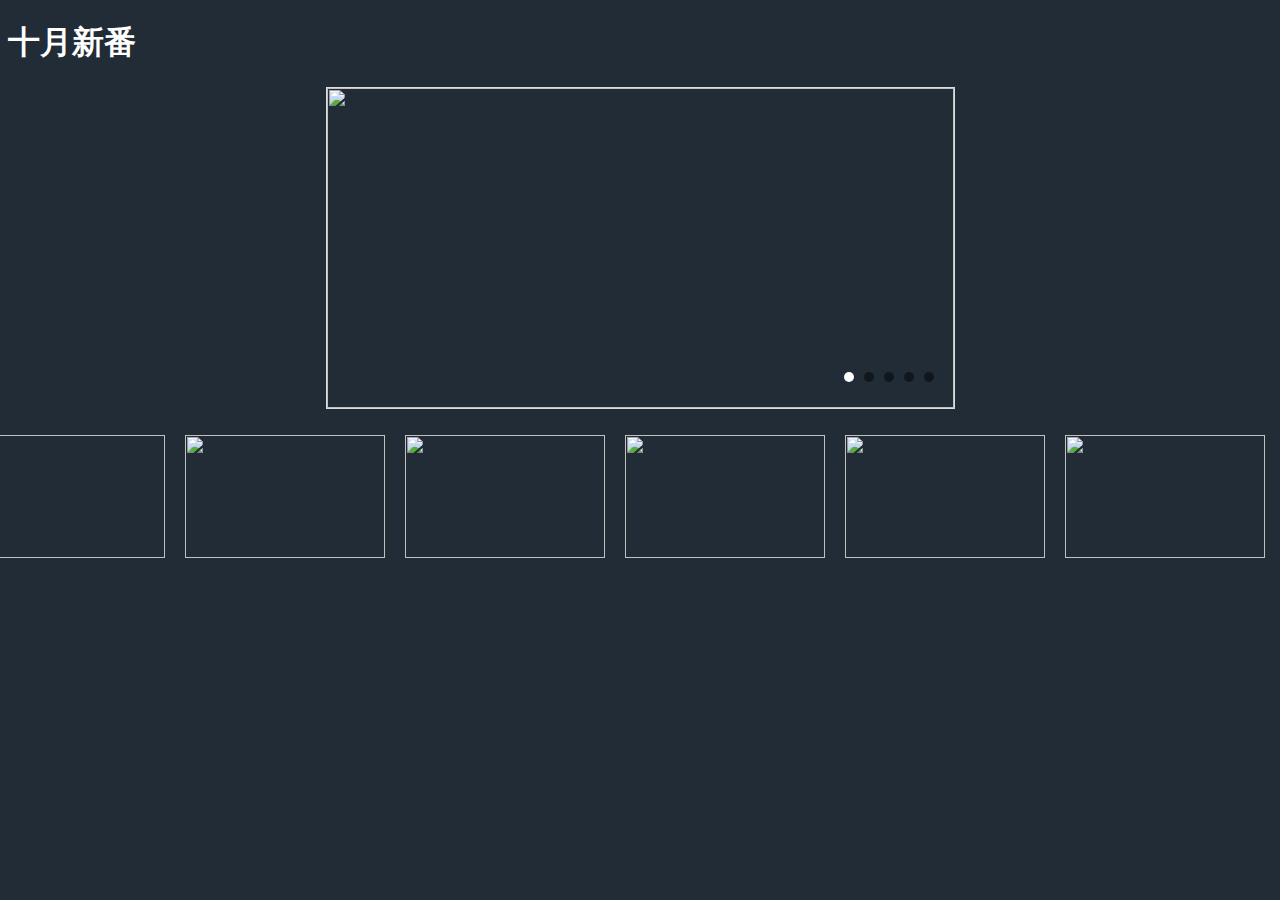
==== index.html @ 3e4701ef "Update index.html" ====
<!DOCTYPE html>
<html lang="en">
<head>
    <meta charset="UTF-8">
    <title>fyp_demo</title>
    <style>
        body{
            background-color: rgb(33,44,55);
        }
        //left right move picture
        *{
            margin:0;
            padding:0;
        }
        
        .box{
            width:627px;
            height:320px;
            border:1px solid #ddd;
            margin:10px auto;
            position: relative;
        }
        
        ul{
            list-style: none;
        }
        
        .imglist ul li{
            width:627px;
            height:320px;
            position: absolute;
            top:0;
            left: 0;
            display: none;
        }
        
        .imglist ul li.current{
            display:block;
        }
                
        .btn span{
            width: 55px;
            height: 55px;
            background: url('demo/arrow.png');
            position: absolute;
            top:50%;
            margin-top:-27px;
             
        }
        
        .btn span.leftbtn{
            left:10px;
            transform:rotate(180deg);
        }
        
        .btn span.rightbtn{
            right:10px;
        }
        
        .circle{
            position: absolute;
            bottom:10px;
            right: 10px;
        }
        
        .circle ul li{
            width:10px;
            height:10px;
            background: rgba(0,0,0,0.5);
            border-radius: 50%;
            float: left;
            margin-right:10px;
        }
        
        .circle ul li.current{        background:rgb(255,255,255);
        }
        
        #train picture
        
        .box1{
            width:800px;
            height:130px;
            border: 10px solid #ddd;
            margin: 100px auto;
            position: relative;
            overflow:hidden;
        }
        
        .move{
            width:10000px;
            position: absolute;
            top: auto;
            left: 0;
        }
        
        ul{
            overflow: hidden;
        }
        
        li{
            list-style:none;
            width: 200px;
            height: 130px;
            margin-right: 20px;
            float:left;
        }
        
    </style>
</head>
<body>
    <font color="#FFFFFF"><h1>十月新番</h1></font> 
    
    <div class="box">
        <div class="imglist" id='imglist'>
            <ul>
                <li class='current'><a href="/thunderbolt_fantasy_2.html"><img src="demo/01.png" alt="" height="320px" width="627px"></a></li>
                    
                <li><a href="#"><img src="demo/02.jpg" alt="" height="320px" width="627px"></a></li>
                
                <li><a href="#"><img src="demo/03.jpg" alt="" height="320px" width="627px"></a></li>
                
                <li><a href="#"><img src="demo/04.jpg" alt="" height="320px" width="627px" ></a></li>
                
                <li><a href="#"><img src="demo/05.jpg" alt="" height="320px" width="627px"></a></li>
           
            </ul>
        </div>
        <div class="btn" >
            <span class="leftbtn" id='left'></span>
            <span class="rightbtn" id='right'></span>
        </div>
    
        <div class="circle" id='circle'>
            <ul>
                <li class='current'></li>
                <li></li>
                <li></li>
                <li></li>
                <li></li>
            </ul>
        </div>
    </div>
   
   <div class="box1">
       <div class="move" id='move'>
           <ul>
               <li><a href="#"><img src="demo/train/01.jpg" alt="" width="200xp" height="123xp"></a></li>
               <li><a href="#"><img src="demo/train/02.jpg" alt="" width="200xp" height="123xp"></a></li>
               <li><a href="#"><img src="demo/train/03.jpg" alt="" width="200xp" height="123xp"></a></li>
               <li><a href="#"><img src="demo/train/04.jpg" alt="" width="200xp" height="123xp"></a></li>
               <li><a href="#"><img src="demo/train/05.jpg" alt="" width="200px" height="123px"></a></li>
           </ul>
       </div>
   </div>
   <script>
       //left right move picture 
       alert('It is a demo!');
       
       var imglis = document.getElementById('imglist').getElementsByTagName('li');
       
       var leftbtn = document.getElementById('left');
       
       var rightbtn = document.getElementById('right');
       
       var circlelis = document.getElementById('circle').getElementsByTagName('li');
       
       var idx = 0;
       
       rightbtn.onclick = function (){
           idx++;
           changePic();
       }
       
       leftbtn.onclick = function (){
           idx--;
           changePic();
       }
       
       for(var i =0;i<circlelis.length; i++){
           
           circlelis[i].idxxx = i;
           circlelis[i].onmouseover = function(){
               idx = this.idxxx;
               
               changePic();
           }
       }
       
       function changePic(){
           if(idx > imglis.length-1) idx =0;
           if(idx < 0) idx = imglis.length-1;
           
           for(var i=0; i<imglis.length;i++){
               imglis[i].className = '';
           }
            imglis[idx].className = 'current';
           
           for(var i=0; i<circlelis.length;i++){
               circlelis[i].className = '';
           }
            circlelis[idx].className = 'current';
       }
       
       //train move picture
       var move = document.getElementById('move');
       var imgul = move.getElementsByTagName('ul')[0];
       
       imgul.innerHTML += imgul.innerHTML;
       
       var nowleft = 0;
       var timer;
       
       anime();
       
       move.onmouseover = function(){
           clearInterval(timer);
       }
       
       move.onmouseout =function(){
           anime();
       }
       
       function anime(){
          timer = setInterval(function(){
           //direction -/+ right/left
           nowleft -= 5;
           //220*5
           if(nowleft<= -1100){
               nowleft = 0;
           }
           move.style.left = nowleft + 'px';
           },50); 
       }
   </script>
    
</body>
</html>
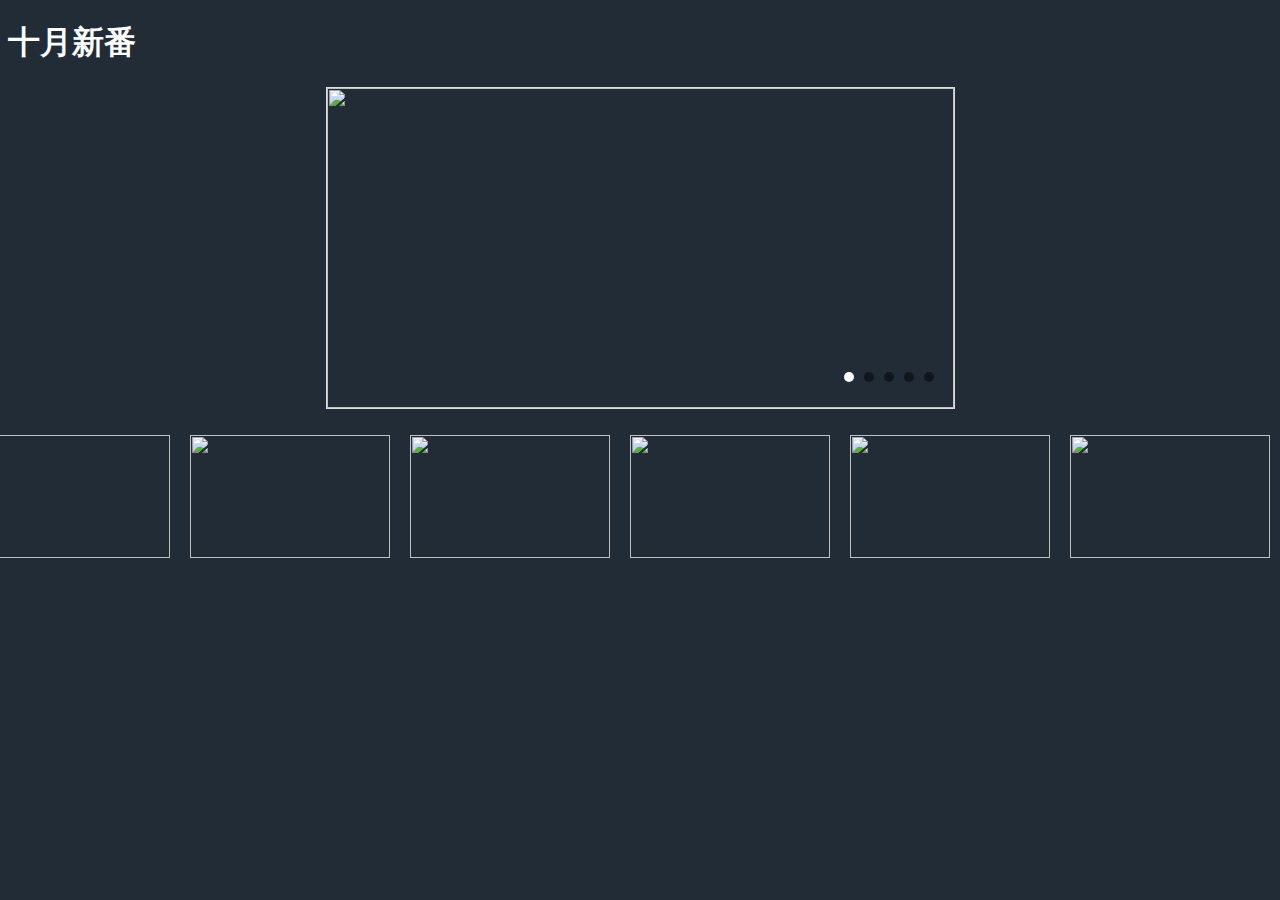
==== commit 432ec393: "update directory" ====
--- a/index.html
+++ b/index.html
@@ -113,7 +113,7 @@
     <div class="box">
         <div class="imglist" id='imglist'>
             <ul>
-                <li class='current'><a href="/thunderbolt_fantasy_2.html"><img src="demo/01.png" alt="" height="320px" width="627px"></a></li>
+                <li class='current'><a href="FypWeb/thunderbolt_fantasy_2.html"><img src="demo/01.png" alt="" height="320px" width="627px"></a></li>
                     
                 <li><a href="#"><img src="demo/02.jpg" alt="" height="320px" width="627px"></a></li>
                 
@@ -234,4 +234,4 @@
    </script>
     
 </body>
-</html>+</html>
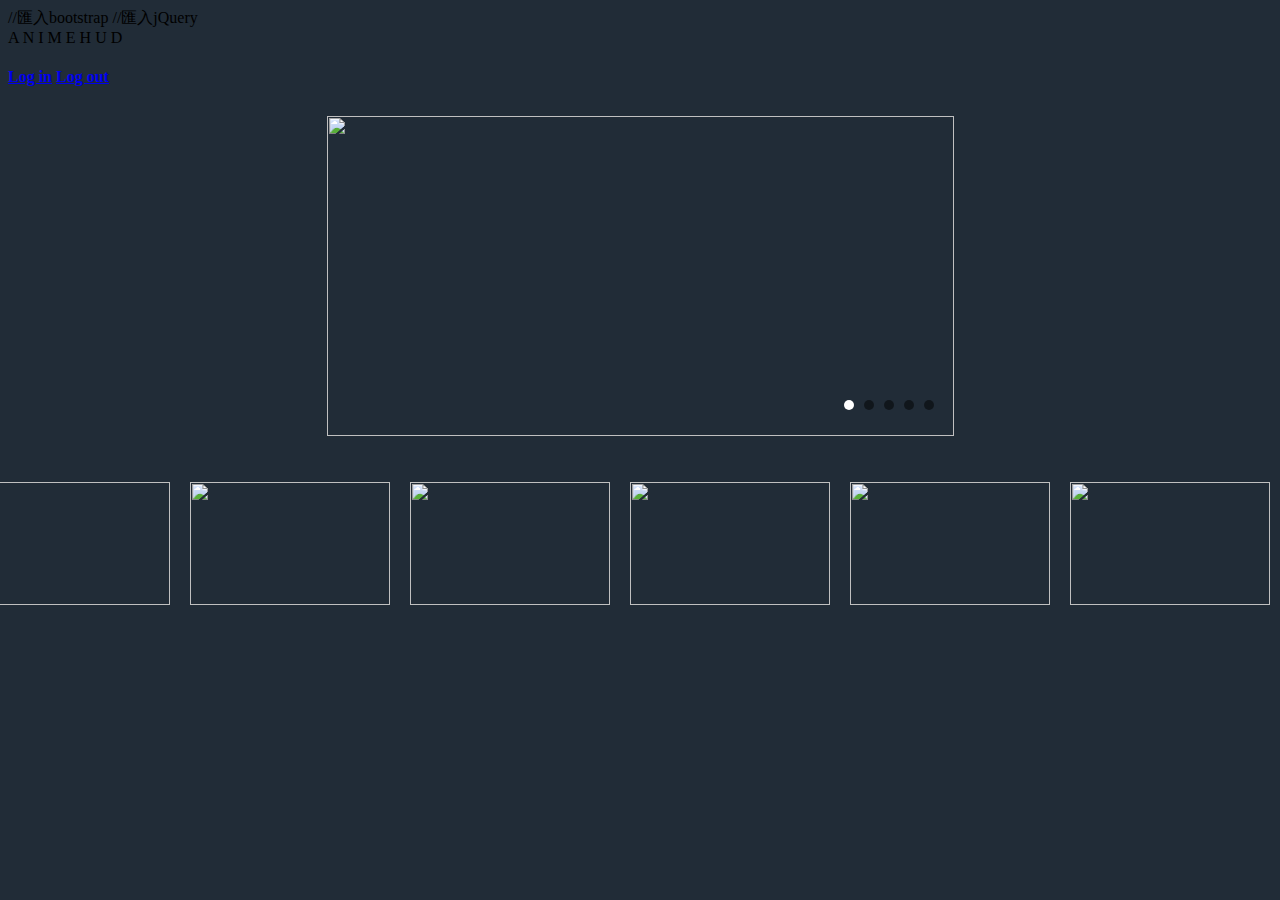
==== commit e26fd575: "Update index.html" ====
--- a/index.html
+++ b/index.html
@@ -3,6 +3,12 @@
 <head>
     <meta charset="UTF-8">
     <title>fyp_demo</title>
+    <link rel="stylesheet" type="text/css" href="/FypWeb/bulbeffect.css">
+    <meta charset="utf-8">
+  <meta name="viewport" content="width=device-width, initial-scale=1">
+  <link rel="stylesheet" href="/FypWeb/bootstrap.min.css">//匯入bootstrap
+  <script src="/FypWeb/jquery.min.js"></script>//匯入jQuery
+  <script src="/FypWeb/bootstrap.min.js"></script>
     <style>
         body{
             background-color: rgb(33,44,55);
@@ -16,8 +22,8 @@
         .box{
             width:627px;
             height:320px;
-            border:1px solid #ddd;
-            margin:10px auto;
+            border:0px solid #ddd;
+            margin:30px auto;
             position: relative;
         }
         
@@ -86,6 +92,16 @@
             overflow:hidden;
         }
         
+
+        
+        .box2{
+           width:800px;
+           height:130px;
+            border:1px solid #ddd;
+            margin:10px auto;
+            position: relative;
+        }
+        
         .move{
             width:10000px;
             position: absolute;
@@ -105,15 +121,54 @@
             float:left;
         }
         
+        .nav navbar-nav navbar-right{
+            float:right;
+        }
+        
     </style>
 </head>
+
 <body>
-    <font color="#FFFFFF"><h1>十月新番</h1></font> 
-    
+
+<div class="nav navbar-default navbar-fixed-top">
+        <div class="container-fluid">
+            <div class="nav navbar-nav">
+                <font><h7>A</h7></font> 
+                <font><h7>N</h7></font> 
+                <font><h7>I</h7></font> 
+                <font><h7>M</h7></font> 
+                <font><h7>E</h7></font> 
+                <font><h7>H</h7></font> 
+                <font><h7>U</h7></font> 
+                <font><h7>D</h7></font> 
+                &nbsp;&nbsp;&nbsp;&nbsp;&nbsp;&nbsp;&nbsp;&nbsp;&nbsp;&nbsp;&nbsp;&nbsp;&nbsp;&nbsp;
+                &nbsp;&nbsp;&nbsp;&nbsp;&nbsp;&nbsp;&nbsp;&nbsp;&nbsp;&nbsp;&nbsp;&nbsp;&nbsp;&nbsp;
+                &nbsp;&nbsp;&nbsp;&nbsp;&nbsp;&nbsp;&nbsp;&nbsp;&nbsp;&nbsp;&nbsp;&nbsp;&nbsp;&nbsp;
+                &nbsp;&nbsp;&nbsp;&nbsp;&nbsp;&nbsp;&nbsp;&nbsp;&nbsp;&nbsp;&nbsp;&nbsp;&nbsp;&nbsp;
+                &nbsp;&nbsp;&nbsp;&nbsp;&nbsp;&nbsp;&nbsp;&nbsp;&nbsp;&nbsp;&nbsp;&nbsp;&nbsp;&nbsp;
+                &nbsp;&nbsp;&nbsp;&nbsp;&nbsp;&nbsp;&nbsp;&nbsp;&nbsp;&nbsp;&nbsp;&nbsp;&nbsp;&nbsp;
+                &nbsp;&nbsp;&nbsp;&nbsp;&nbsp;&nbsp;&nbsp;&nbsp;&nbsp;&nbsp;&nbsp;&nbsp;&nbsp;&nbsp;
+                &nbsp;&nbsp;&nbsp;&nbsp;&nbsp;&nbsp;&nbsp;&nbsp;&nbsp;&nbsp;&nbsp;&nbsp;&nbsp;&nbsp;
+                &nbsp;&nbsp;&nbsp;&nbsp;&nbsp;&nbsp;&nbsp;&nbsp;&nbsp;&nbsp;&nbsp;&nbsp;&nbsp;&nbsp;
+                &nbsp;&nbsp;&nbsp;&nbsp;&nbsp;&nbsp;&nbsp;&nbsp;&nbsp;&nbsp;&nbsp;&nbsp;&nbsp;&nbsp;
+                &nbsp;&nbsp;&nbsp;&nbsp;&nbsp;&nbsp;&nbsp;&nbsp;&nbsp;&nbsp;&nbsp;&nbsp;&nbsp;&nbsp;
+                
+                <div class="nav navbar-nav navbar-right">
+                   
+                   <h4>
+                    <a data-toggle="tab" href="#"><span class="glyphicon glyphicon-log-in"></span> Log in</a>
+                    <a data-toggle="tab" href="#">Log out</a>
+                    <a data-toggle="tab" href="#"><span class="glyphicon glyphicon-user"></span> </a></h4>
+                </div>
+            </div>
+        </div>
+    </div>  
+   
+       
     <div class="box">
         <div class="imglist" id='imglist'>
             <ul>
-                <li class='current'><a href="FypWeb/thunderbolt_fantasy_2.html"><img src="demo/01.png" alt="" height="320px" width="627px"></a></li>
+                <li class='current'><a href="/FypWeb/thunderbolt_fantasy_2.html"><img src="demo/01.png" alt="" height="320px" width="627px"></a></li>
                     
                 <li><a href="#"><img src="demo/02.jpg" alt="" height="320px" width="627px"></a></li>
                 
